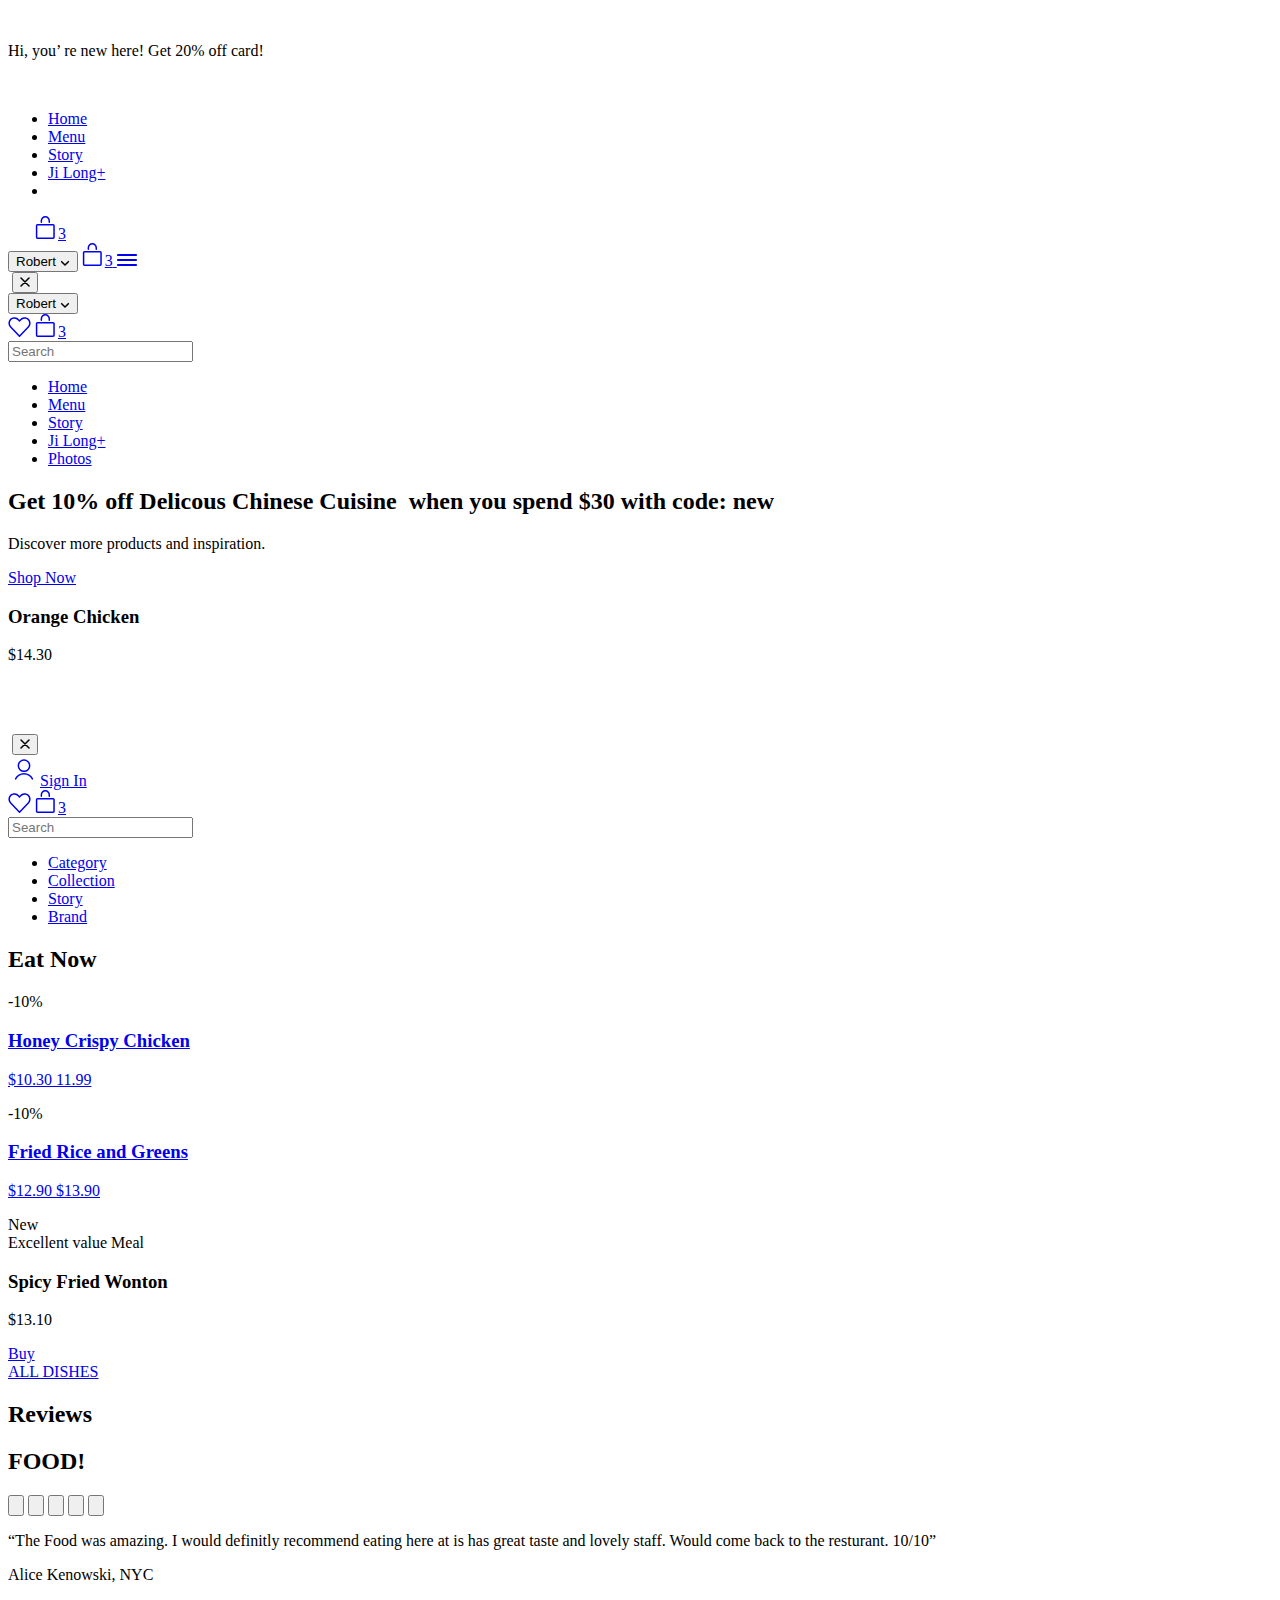
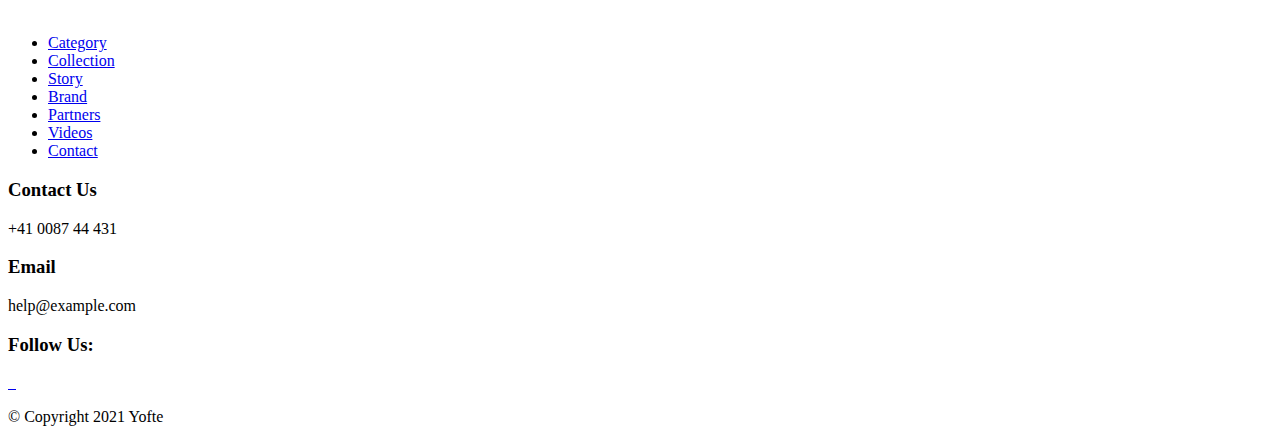
==== index.html @ 7e30eaab "Chaged home page location" ====
<!DOCTYPE html>
<html lang="en">
<head>
    <title>Page title</title>
    <meta charset="utf-8">
    <meta name="viewport" content="width=device-width, initial-scale=1, shrink-to-fit=no">
    <link rel="preconnect" href="https://fonts.gstatic.com">
    <link rel="stylesheet" href="https://fonts.googleapis.com/css2?family=DM+Sans:wght@400;500;700&display=swap">
   <link href="https://unpkg.com/tailwindcss@^2/dist/tailwind.min.css" rel="stylesheet">

    <link rel="icon" type="image/png" sizes="32x32" href="shuffle-for-tailwind.png">
    <script src="js/main.js"></script>
</head>
<body class="antialiased bg-body text-body font-body" onload>
    <div class="">
      <section class="relative" id="header"><div class="py-2 bg-red-400">
        <div class="flex items-center justify-center">
          <svg class="mr-2" width="18" height="11" viewbox="0 0 18 11" fill="none" xmlns="http://www.w3.org/2000/svg"><rect y="3.07129" width="4" height="10" rx="2" transform="rotate(-45 0 3.07129)" fill="white"></rect><rect x="8" y="2.82861" width="4" height="10" rx="2" transform="rotate(-45 8 2.82861)" fill="white"></rect></svg><p class="text-xs font-bold font-heading text-white">Hi, you’ re new here! Get 20% off card!</p>
        </div>
        </div>
        <nav class="relative flex justify-between bg-black bg-opacity-30"><div class="px-12 py-8 flex w-full items-center">
          <a class="flex-shrink-0 text-3xl font-bold font-heading" href="#">
            <img class="h-9" src="images/jilongLogo.png" alt="" width="auto"></a>
          <ul class="hidden lg:flex absolute top-1/2 left-1/2 transform -translate-y-1/2 -translate-x-1/2 lg:items-center lg:w-auto">
      <li><a class="mr-12 font-bold font-heading hover:text-red-300" href="index.html">Home</a></li>
            <li><a class="mr-12 font-bold font-heading hover:text-red-300" href="menu.html" contenteditable="false">Menu</a></li>
            <li><a class="mr-12 font-bold font-heading hover:text-red-300" href="story.html">Story</a></li>
            <li><a class="mr-12 font-bold font-heading hover:text-red-300" href="jilong.html">Ji Long+</a></li>
            <li>
            </li>
          </ul>
      </div>
          <div class="hidden xl:flex items-center justify-end mr-12">
            <a class="mr-10" href="#">
              <svg width="23" height="20" viewbox="0 0 23 20" fill="none" xmlns="http://www.w3.org/2000/svg"></svg></a>
            <a class="flex items-center" href="cart.html">
              <svg class="mr-3" width="23" height="23" viewbox="0 0 23 23" fill="none" xmlns="http://www.w3.org/2000/svg"><path d="M18.1159 8.72461H2.50427C1.99709 8.72461 1.58594 9.12704 1.58594 9.62346V21.3085C1.58594 21.8049 1.99709 22.2074 2.50427 22.2074H18.1159C18.6231 22.2074 19.0342 21.8049 19.0342 21.3085V9.62346C19.0342 9.12704 18.6231 8.72461 18.1159 8.72461Z" stroke="currentColor" stroke-width="1.5" stroke-linecap="round" stroke-linejoin="round"></path><path d="M6.34473 6.34469V4.95676C6.34473 3.85246 6.76252 2.79338 7.5062 2.01252C8.24988 1.23165 9.25852 0.792969 10.3102 0.792969C11.362 0.792969 12.3706 1.23165 13.1143 2.01252C13.858 2.79338 14.2758 3.85246 14.2758 4.95676V6.34469" stroke="currentColor" stroke-width="1.5" stroke-linecap="round" stroke-linejoin="round"></path></svg><span class="inline-block w-6 h-6 text-center rounded-full font-semibold font-heading text-white bg-red-400">3</span>
            </a>
          </div>
          <button class="flex-shrink-0 hidden xl:block px-8 border-l">
            <div class="flex items-center">
              <img class="w-9 h-9 object-cover mr-2" src="yofte-assets/elements/avatar.svg" alt=""><span class="mr-2 font-medium">Robert</span>
              <span>
                <svg width="10" height="6" viewbox="0 0 10 6" fill="none" xmlns="http://www.w3.org/2000/svg"><path d="M1.66797 1.66699L5.0013 5.00033L8.33464 1.66699" stroke="black" stroke-width="1.5" stroke-linecap="round" stroke-linejoin="round"></path></svg></span>
            </div>
          </button>
          <a class="xl:hidden flex mr-6 items-center text-gray-900" href="#">
            <svg class="mr-2" width="23" height="23" viewbox="0 0 23 23" fill="none" xmlns="http://www.w3.org/2000/svg"><path d="M18.1159 8.72461H2.50427C1.99709 8.72461 1.58594 9.12704 1.58594 9.62346V21.3085C1.58594 21.8049 1.99709 22.2074 2.50427 22.2074H18.1159C18.6231 22.2074 19.0342 21.8049 19.0342 21.3085V9.62346C19.0342 9.12704 18.6231 8.72461 18.1159 8.72461Z" stroke="currentColor" stroke-width="1.5" stroke-linecap="round" stroke-linejoin="round"></path><path d="M6.34473 6.34469V4.95676C6.34473 3.85246 6.76252 2.79338 7.5062 2.01252C8.24988 1.23165 9.25852 0.792969 10.3102 0.792969C11.362 0.792969 12.3706 1.23165 13.1143 2.01252C13.858 2.79338 14.2758 3.85246 14.2758 4.95676V6.34469" stroke="currentColor" stroke-width="1.5" stroke-linecap="round" stroke-linejoin="round"></path></svg><span class="inline-block w-6 h-6 text-center text-white bg-orange-300 rounded-full font-semibold font-heading">3</span>
          </a>
          <a class="navbar-burger self-center mr-12 xl:hidden" href="#">
            <svg width="20" height="12" viewbox="0 0 20 12" fill="none" xmlns="http://www.w3.org/2000/svg"><path d="M1 2H19C19.2652 2 19.5196 1.89464 19.7071 1.70711C19.8946 1.51957 20 1.26522 20 1C20 0.734784 19.8946 0.48043 19.7071 0.292893C19.5196 0.105357 19.2652 0 19 0H1C0.734784 0 0.48043 0.105357 0.292893 0.292893C0.105357 0.48043 0 0.734784 0 1C0 1.26522 0.105357 1.51957 0.292893 1.70711C0.48043 1.89464 0.734784 2 1 2ZM19 10H1C0.734784 10 0.48043 10.1054 0.292893 10.2929C0.105357 10.4804 0 10.7348 0 11C0 11.2652 0.105357 11.5196 0.292893 11.7071C0.48043 11.8946 0.734784 12 1 12H19C19.2652 12 19.5196 11.8946 19.7071 11.7071C19.8946 11.5196 20 11.2652 20 11C20 10.7348 19.8946 10.4804 19.7071 10.2929C19.5196 10.1054 19.2652 10 19 10ZM19 5H1C0.734784 5 0.48043 5.10536 0.292893 5.29289C0.105357 5.48043 0 5.73478 0 6C0 6.26522 0.105357 6.51957 0.292893 6.70711C0.48043 6.89464 0.734784 7 1 7H19C19.2652 7 19.5196 6.89464 19.7071 6.70711C19.8946 6.51957 20 6.26522 20 6C20 5.73478 19.8946 5.48043 19.7071 5.29289C19.5196 5.10536 19.2652 5 19 5Z" fill="currentColor"></path></svg></a>
        </nav><div class="hidden navbar-menu fixed top-0 left-0 bottom-0 w-5/6 max-w-sm z-50">
        <div class="navbar-backdrop fixed inset-0 bg-gray-800 opacity-25"></div>
        <nav class="relative flex flex-col py-6 px-6 w-full h-full bg-white border-r overflow-y-auto"><div class="flex items-center mb-8">
          <a class="mr-auto text-3xl font-bold font-heading" href="#">
            <img class="h-9" src="yofte-assets/logos/yofte-logo.svg" alt="" width="auto"></a>
          <button class="navbar-close">
            <svg class="h-2 w-2 text-gray-500 cursor-pointer" width="10" height="10" viewbox="0 0 10 10" fill="none" xmlns="http://www.w3.org/2000/svg"><path d="M9.00002 1L1 9.00002M1.00003 1L9.00005 9.00002" stroke="black" stroke-width="1.5" stroke-linecap="round" stroke-linejoin="round"></path></svg></button>
          </div>
          <div class="flex mb-8 justify-between">
            <button>
              <div class="flex items-center">
                <img class="w-9 h-9 object-cover mr-2" src="yofte-assets/elements/avatar.svg" alt=""><span class="mr-2 font-medium">Robert</span>
                <span>
                  <svg width="10" height="6" viewbox="0 0 10 6" fill="none" xmlns="http://www.w3.org/2000/svg"><path d="M1.66797 1.66699L5.0013 5.00033L8.33464 1.66699" stroke="black" stroke-width="1.5" stroke-linecap="round" stroke-linejoin="round"></path></svg></span>
              </div>
            </button>
            <div class="flex items-center">
              <a class="mr-10" href="#">
                <svg width="23" height="20" viewbox="0 0 23 20" fill="none" xmlns="http://www.w3.org/2000/svg"><path d="M11.4998 19.2061L2.70115 9.92527C1.92859 9.14433 1.41864 8.1374 1.24355 7.04712C1.06847 5.95684 1.23713 4.8385 1.72563 3.85053V3.85053C2.09464 3.10462 2.63366 2.45803 3.29828 1.96406C3.9629 1.47008 4.73408 1.14284 5.5483 1.00931C6.36252 0.875782 7.19647 0.939779 7.98144 1.19603C8.7664 1.45228 9.47991 1.89345 10.0632 2.48319L11.4998 3.93577L12.9364 2.48319C13.5197 1.89345 14.2332 1.45228 15.0182 1.19603C15.8031 0.939779 16.6371 0.875782 17.4513 1.00931C18.2655 1.14284 19.0367 1.47008 19.7013 1.96406C20.3659 2.45803 20.905 3.10462 21.274 3.85053V3.85053C21.7625 4.8385 21.9311 5.95684 21.756 7.04712C21.581 8.1374 21.071 9.14433 20.2984 9.92527L11.4998 19.2061Z" stroke="currentColor" stroke-width="1.5" stroke-linecap="round" stroke-linejoin="round"></path></svg></a>
              <a class="flex items-center" href="#">
                <svg class="mr-3" width="23" height="23" viewbox="0 0 23 23" fill="none" xmlns="http://www.w3.org/2000/svg"><path d="M18.1159 8.72461H2.50427C1.99709 8.72461 1.58594 9.12704 1.58594 9.62346V21.3085C1.58594 21.8049 1.99709 22.2074 2.50427 22.2074H18.1159C18.6231 22.2074 19.0342 21.8049 19.0342 21.3085V9.62346C19.0342 9.12704 18.6231 8.72461 18.1159 8.72461Z" stroke="currentColor" stroke-width="1.5" stroke-linecap="round" stroke-linejoin="round"></path><path d="M6.34473 6.34469V4.95676C6.34473 3.85246 6.76252 2.79338 7.5062 2.01252C8.24988 1.23165 9.25852 0.792969 10.3102 0.792969C11.362 0.792969 12.3706 1.23165 13.1143 2.01252C13.858 2.79338 14.2758 3.85246 14.2758 4.95676V6.34469" stroke="currentColor" stroke-width="1.5" stroke-linecap="round" stroke-linejoin="round"></path></svg><span class="inline-block w-6 h-6 text-center bg-gray-100 rounded-full font-semibold font-heading">3</span>
              </a>
            </div>
          </div>
          <input class="block mb-10 py-5 px-8 bg-gray-100 rounded-md border-transparent focus:ring-blue-300 focus:border-blue-300 focus:outline-none" type="search" placeholder="Search"><ul class="text-3xl font-bold font-heading">
      <li class="mb-8"><a href="#">Home</a></li>
          <li class="mb-8"><a href="#">Menu</a></li>
          <li class="mb-8"><a href="#">Story</a></li>
          <li class="mb-8"><a href="#">Ji Long+</a></li>
          <li><a href="#">Photos</a></li>
          </ul></nav>
      </div>
      </section>
                
      <section class="relative overflow-x-hidden"><div class="relative container mx-auto px-4">
        <div class="flex flex-wrap -mx-4">
          <div class="w-full md:w-1/2 px-4 mb-12 lg:mb-0 pt-20 lg:py-32">
            <div class="max-w-md">
              <h2 class="mb-8 text-5xl lg:text-6xl font-semibold font-heading">Get 10% off Delicous Chinese Cuisine  when you spend $30 with code: new</h2>
              <p class="mb-20 text-lg text-red-300">Discover more products and inspiration.</p>
              <a class="inline-block text-white font-bold font-heading py-6 px-8 rounded-md uppercase transition duration-200 bg-red-400 hover:bg-red-500" href="cart.html">Shop Now</a>
            </div>
          </div>
          <div class="relative w-full md:w-1/2 px-4 mb-12 lg:mb-0">
            <div class="hidden lg:block absolute top-0 transform translate-y-1/2 right-0 w-1">
              <a class="block w-1/2 h-40 bg-blue-600" href="#"></a><a class="block w-1/2 h-40 bg-gray-300" href="#"></a>
            </div>
            <div class="absolute lg:right-6 inline-block bg-white rounded-lg mt-36">
              <div class="flex p-3">
                <div class="w-auto pt-5 px-4 lg:px-9">
                  <h3 class="mb-2 text-xl font-bold font-heading w-32 text-black">Orange Chicken</h3>
                  <p class="mb-4 lg:mb-0 text-lg font-semibold font-heading text-red-500">$14.30</p>
                  <a class="lg:absolute bottom-0 flex items-center justify-center w-12 h-12 lg:-mb-6 text-white rounded-md bg-red-400 hover:bg-red-500" href="cart.html">
                    <svg class="w-2 h-4" width="8" height="12" viewbox="0 0 8 12" fill="none" xmlns="http://www.w3.org/2000/svg"><path d="M4.97656 6.00252L0.851562 1.87752L2.02957 0.699219L7.33258 6.00252L2.02957 11.3058L0.851562 10.1275L4.97656 6.00252Z" fill="white"></path></svg></a>
                </div>
                <div class="w-auto">
                  <img class="h-full lg:h-36 rounded-xl object-cover" src="https://res.cloudinary.com/dturxlgjx/image/upload/c_scale,w_400/v1677891387/orangeChicken_wwzwle.jpg" alt="">
      </div>
      
              </div>
            </div>
            <img class="mx-auto h-96 lg:h-auto" src="https://res.cloudinary.com/dturxlgjx/image/upload/v1677889723/pexels-zhang-kaiyv-3603453_wlvheg.jpg" alt="">
      </div>
        </div>
      
        </div>
        <div class="hidden navbar-menu fixed top-0 left-0 bottom-0 w-5/6 max-w-sm z-50">
          <div class="navbar-backdrop fixed inset-0 bg-gray-800 opacity-25"></div>
          <nav class="relative flex flex-col py-6 px-6 w-full h-full bg-white border-r overflow-y-auto"><div class="flex items-center mb-8">
            <a class="mr-auto text-3xl font-bold font-heading" href="#">
              <img class="h-9" src="yofte-assets/logos/yofte-logo.svg" alt="" width="auto"></a>
            <button class="navbar-close">
              <svg class="h-2 w-2 text-gray-500 cursor-pointer" width="10" height="10" viewbox="0 0 10 10" fill="none" xmlns="http://www.w3.org/2000/svg"><path d="M9.00002 1L1 9.00002M1.00003 1L9.00005 9.00002" stroke="black" stroke-width="1.5" stroke-linecap="round" stroke-linejoin="round"></path></svg></button>
            </div>
            <div class="flex mb-8 justify-between">
              <a class="inline-flex items-center font-semibold font-heading" href="#">
                <svg class="mr-3" width="32" height="31" viewbox="0 0 32 31" fill="none" xmlns="http://www.w3.org/2000/svg"><path d="M16.0006 16.3154C19.1303 16.3154 21.6673 13.799 21.6673 10.6948C21.6673 7.59064 19.1303 5.07422 16.0006 5.07422C12.871 5.07422 10.334 7.59064 10.334 10.6948C10.334 13.799 12.871 16.3154 16.0006 16.3154Z" stroke="currentColor" stroke-width="1.5" stroke-linecap="round" stroke-linejoin="round"></path><path d="M24.4225 23.8963C23.6678 22.3507 22.4756 21.0445 20.9845 20.1298C19.4934 19.2151 17.7647 18.7295 15.9998 18.7295C14.2349 18.7295 12.5063 19.2151 11.0152 20.1298C9.52406 21.0445 8.33179 22.3507 7.57715 23.8963" stroke="currentColor" stroke-width="1.5" stroke-linecap="round" stroke-linejoin="round"></path></svg><span>Sign In</span>
              </a>
              <div class="flex items-center">
                <a class="mr-10" href="#">
                  <svg width="23" height="20" viewbox="0 0 23 20" fill="none" xmlns="http://www.w3.org/2000/svg"><path d="M11.4998 19.2061L2.70115 9.92527C1.92859 9.14433 1.41864 8.1374 1.24355 7.04712C1.06847 5.95684 1.23713 4.8385 1.72563 3.85053V3.85053C2.09464 3.10462 2.63366 2.45803 3.29828 1.96406C3.9629 1.47008 4.73408 1.14284 5.5483 1.00931C6.36252 0.875782 7.19647 0.939779 7.98144 1.19603C8.7664 1.45228 9.47991 1.89345 10.0632 2.48319L11.4998 3.93577L12.9364 2.48319C13.5197 1.89345 14.2332 1.45228 15.0182 1.19603C15.8031 0.939779 16.6371 0.875782 17.4513 1.00931C18.2655 1.14284 19.0367 1.47008 19.7013 1.96406C20.3659 2.45803 20.905 3.10462 21.274 3.85053V3.85053C21.7625 4.8385 21.9311 5.95684 21.756 7.04712C21.581 8.1374 21.071 9.14433 20.2984 9.92527L11.4998 19.2061Z" stroke="currentColor" stroke-width="1.5" stroke-linecap="round" stroke-linejoin="round"></path></svg></a>
                <a class="flex items-center" href="#">
                  <svg class="mr-3" width="23" height="23" viewbox="0 0 23 23" fill="none" xmlns="http://www.w3.org/2000/svg"><path d="M18.1159 8.72461H2.50427C1.99709 8.72461 1.58594 9.12704 1.58594 9.62346V21.3085C1.58594 21.8049 1.99709 22.2074 2.50427 22.2074H18.1159C18.6231 22.2074 19.0342 21.8049 19.0342 21.3085V9.62346C19.0342 9.12704 18.6231 8.72461 18.1159 8.72461Z" stroke="currentColor" stroke-width="1.5" stroke-linecap="round" stroke-linejoin="round"></path><path d="M6.34473 6.34469V4.95676C6.34473 3.85246 6.76252 2.79338 7.5062 2.01252C8.24988 1.23165 9.25852 0.792969 10.3102 0.792969C11.362 0.792969 12.3706 1.23165 13.1143 2.01252C13.858 2.79338 14.2758 3.85246 14.2758 4.95676V6.34469" stroke="currentColor" stroke-width="1.5" stroke-linecap="round" stroke-linejoin="round"></path></svg><span class="inline-block w-6 h-6 text-center bg-gray-100 rounded-full font-semibold font-heading">3</span>
                </a>
              </div>
            </div>
            <input class="block mb-10 py-5 px-8 bg-gray-100 rounded-md border-transparent focus:ring-blue-300 focus:border-blue-300 focus:outline-none" type="search" placeholder="Search"><ul class="text-3xl font-bold font-heading">
      <li class="mb-8"><a href="#">Category</a></li>
            <li class="mb-8"><a href="#">Collection</a></li>
            <li class="mb-8"><a href="#">Story</a></li>
            <li><a href="#">Brand</a></li>
            </ul></nav>
      </div>
      </section>
                
      <section class="py-20 overflow-x-hidden"><div class="container mx-auto px-4">
        <h2 class="mb-16 md:mb-24 text-4xl md:text-5xl font-bold font-heading">Eat Now</h2>
        <div class="flex flex-wrap -mx-3 mb-20">
          <div class="w-full lg:w-1/2 px-3 mb-6 lg:mb-0">
            <div class="relative mb-6 h-64 w-full bg-cover bg-center bg-no-repeat" style="background-image: url('https://res.cloudinary.com/dturxlgjx/image/upload/v1677892353/pexels-cats-coming-1907228_nv0gcx.jpg');">
              <span class="absolute mt-4 ml-4 px-2 py-1 text-xs font-bold font-heading border-2 border-red-500 rounded-full text-red-500 bg-white left-0 bottom-0 mb-8">-10%</span>
              <a class="absolute inset-0 flex items-start" href="#">
                <div class="text-white pt-4 pl-4">
                  <h3 class="text-3xl font-bold font-heading">Honey Crispy Chicken</h3>
                  <p class="text-xl font-bold font-heading">
                    <span>$10.30</span>
                    <span class="text-sm font-normal line-through">11.99</span>
                  </p>
                </div>
              </a>
            </div>
            <div class="relative h-64 w-full bg-cover bg-center bg-no-repeat" style="background-image: url('https://res.cloudinary.com/dturxlgjx/image/upload/v1678162581/pexels-engin-akyurt-2347311_om8gnx.jpg');">
              <span class="inline-block mt-4 ml-4 px-2 py-1 text-xs font-bold font-heading border-2 border-red-500 rounded-full text-red-500 bg-white">-10%</span>
              <a class="absolute inset-0 flex items-end" href="#">
                <div class="pl-2">
                  <h3 class="text-3xl font-bold font-heading w-44">Fried Rice and Greens</h3>
                  <p class="text-xl font-bold font-heading text-black">
                    <span class="text-white">$12.90</span>
                    <span class="text-sm font-normal line-through text-white">$13.90</span>
                  </p>
                </div>
              </a>
            </div>
          </div>
          <div class="w-full lg:w-1/2 px-3">
            <div class="relative inline-block mb-6 h-96 lg:h-full w-full bg-no-repeat bg-cover" style="background-image: url('https://res.cloudinary.com/dturxlgjx/image/upload/v1678163008/pexels-momo-king-5409012_cnixl1.jpg');">
              <span class="inline-block px-2 py-1 ml-4 mt-4 text-xs font-bold font-heading border-2 border-blue-400 rounded-full text-blue-500 bg-white uppercase">New</span>
              <div class="absolute left-0 top-0 pt-10 pl-6">
                <span class="text-xl font-bold font-heading text-red-300">Excellent value Meal</span>
                <h3 class="mt-3 mb-2 text-3xl font-bold font-heading text-white">Spicy Fried Wonton</h3>
                <p class="mb-10 font-bold font-heading text-white">$13.10</p>
                <a class="inline-block text-white font-bold font-heading py-4 px-8 rounded-md uppercase transition duration-200 bg-red-400 hover:bg-red-500" href="cart.html">Buy</a>
              </div>
            </div>
          </div>
        </div>
        <a class="bg-blue-800 hover:bg-blue-900 text-white font-bold font-heading py-6 px-8 rounded-md uppercase" href="menu.html">ALL DISHES</a>
        </div>
      </section>
                
      <section class="relative py-20 overflow-x-hidden"><div class="container mx-auto px-4">
          <h2 class="mb-20 text-5xl font-bold font-heading">Reviews</h2>
          <div class="relative flex mb-20 flex-wrap bg-white align-middle items-center bg-red-400">
            
            
            <div class="w-full md:w-1/2 lg:w-2/3 p-6 self-center">
              <div class="max-w-lg mx-auto float-right m-0 m-10">
                <div class="mb-10 pb-10 border-b text-black">
                  <h2 class="mb-2 text-3xl font-heading font-bold text-white">FOOD!</h2>
                  
                </div>
                <div class="mb-10">
                  <button>
                    <img class="h-6" src="yofte-assets/elements/star-gold.svg" alt=""></button>
                  <button>
                    <img class="h-6" src="yofte-assets/elements/star-gold.svg" alt=""></button>
                  <button>
                    <img class="h-6" src="yofte-assets/elements/star-gold.svg" alt=""></button>
                  <button>
                    <img class="h-6" src="yofte-assets/elements/star-gold.svg" alt=""></button>
                  <button>
                    <img class="h-6" src="yofte-assets/elements/star-gray.svg" alt=""></button>
                </div>
                <p class="mb-12 md:mb-20 text-lg text-white">“The Food was amazing. I would definitly recommend eating here at is has great taste and lovely staff. Would come back to the resturant. 10/10”</p>
                <div class="flex flex-wrap items-center">
                  <p class="font-bold font-heading">Alice Kenowski, NYC</p>
                  <div class="ml-auto flex items-center justify-end">
                    <a class="mr-4 flex items-center justify-center w-12 h-12 rounded-md bg-red-400 hover:bg-red-500" href="#">
                      <svg width="8" height="12" viewbox="0 0 8 12" fill="none" xmlns="http://www.w3.org/2000/svg"><path d="M3.02344 5.99748L7.14844 10.1225L5.97043 11.3008L0.66742 5.99748L5.97043 0.694179L7.14844 1.87248L3.02344 5.99748Z" fill="white"></path></svg></a>
                    <a class="flex items-center justify-center w-12 h-12 rounded-md hover:bg-red-500" href="#">
                      <svg width="8" height="12" viewbox="0 0 8 12" fill="none" xmlns="http://www.w3.org/2000/svg"><path d="M4.97656 6.00252L0.851562 1.87752L2.02957 0.699219L7.33258 6.00252L2.02957 11.3058L0.851562 10.1275L4.97656 6.00252Z" fill="white"></path></svg></a>
                  </div>
                </div>
              </div>
            </div>
          </div>
      
        </div>
      </section>
                
      <section class="py-20 bg-red-600">
        <div class="container mx-auto px-4">
          <div class="text-center pb-20 border-b border-gray-500">
            <a class="inline-block mb-20 text-3xl font-bold font-heading text-white" href="#">
              
            </a>
            <ul class="flex flex-wrap -mb-4 -mx-3 items-center justify-center">
              <li class="w-1/2 md:w-1/3 lg:w-auto px-3 mb-4"><a class="inline-block w-32 py-2 px-6 rounded-full border border-white hover:bg-white hover:text-blue-900 font-semibold font-heading text-white transition duration-200" href="#">Category</a></li>
              <li class="w-1/2 md:w-1/3 lg:w-auto px-3 mb-4"><a class="inline-block w-32 py-2 px-6 rounded-full border border-white hover:bg-white hover:text-blue-900 font-semibold font-heading text-white transition duration-200" href="#">Collection</a></li>
              <li class="w-1/2 md:w-1/3 lg:w-auto px-3 mb-4"><a class="inline-block w-32 py-2 px-6 rounded-full border border-white hover:bg-white hover:text-blue-900 font-semibold font-heading text-white transition duration-200" href="#">Story</a></li>
              <li class="w-1/2 md:w-1/3 lg:w-auto px-3 mb-4"><a class="inline-block w-32 py-2 px-6 rounded-full border border-white hover:bg-white hover:text-blue-900 font-semibold font-heading text-white transition duration-200" href="#">Brand</a></li>
              <li class="w-1/2 md:w-1/3 lg:w-auto px-3 mb-4"><a class="inline-block w-32 py-2 px-6 rounded-full border border-white hover:bg-white hover:text-blue-900 font-semibold font-heading text-white transition duration-200" href="#">Partners</a></li>
              <li class="w-1/2 md:w-1/3 lg:w-auto px-3 mb-4"><a class="inline-block w-32 py-2 px-6 rounded-full border border-white hover:bg-white hover:text-blue-900 font-semibold font-heading text-white transition duration-200" href="#">Videos</a></li>
              <li class="w-1/2 md:w-1/3 lg:w-auto px-3 mb-4"><a class="inline-block w-32 py-2 px-6 rounded-full border border-white hover:bg-white hover:text-blue-900 font-semibold font-heading text-white transition duration-200" href="#">Contact</a></li>
            </ul>
            <div class="flex mt-20 -mx-4 flex-wrap text-left">
              <div class="w-full lg:w-auto px-4 mb-10 lg:mb-0">
                <h3 class="mb-3 text-xl font-bold font-heading text-white">Contact Us</h3>
                <p class="text-2xl md:text-3xl text-white font-bold font-heading">+41 0087 44 431</p>
              </div>
              <div class="w-full lg:w-auto px-4 mb-10 lg:mb-0">
                <h3 class="mb-3 text-xl font-bold font-heading text-white">Email</h3>
                <p class="text-2xl md:text-3xl text-white font-bold font-heading">help@example.com</p>
              </div>
              <div class="w-auto md:ml-auto px-4">
                <div class="flex flex-wrap items-center">
                  <h3 class="mr-10 text-xl font-bold font-heading text-white">Follow Us:</h3>
                  <div class="flex">
                    <a class="inline-flex items-center justify-center w-12 h-12 mr-2 rounded-full" href="#">
                      <img src="yofte-assets/buttons/facebook-white-circle.svg" alt="">
                    </a>
                    <a class="inline-flex items-center justify-center w-12 h-12 mr-2 rounded-full" href="#">
                      <img src="yofte-assets/buttons/instagram-circle.svg" alt="">
                    </a>
                    <a class="inline-flex items-center justify-center w-12 h-12 rounded-full" href="#">
                      <img src="yofte-assets/buttons/twitter-circle.svg" alt="">
                    </a>
                  </div>
                </div>
              </div>
            </div>
          </div>
          <div class="mt-10 text-center">
            <p class="text-white">© Copyright 2021 Yofte</p>
          </div>
        </div>
      </section>
    </div>
</body>
</html>
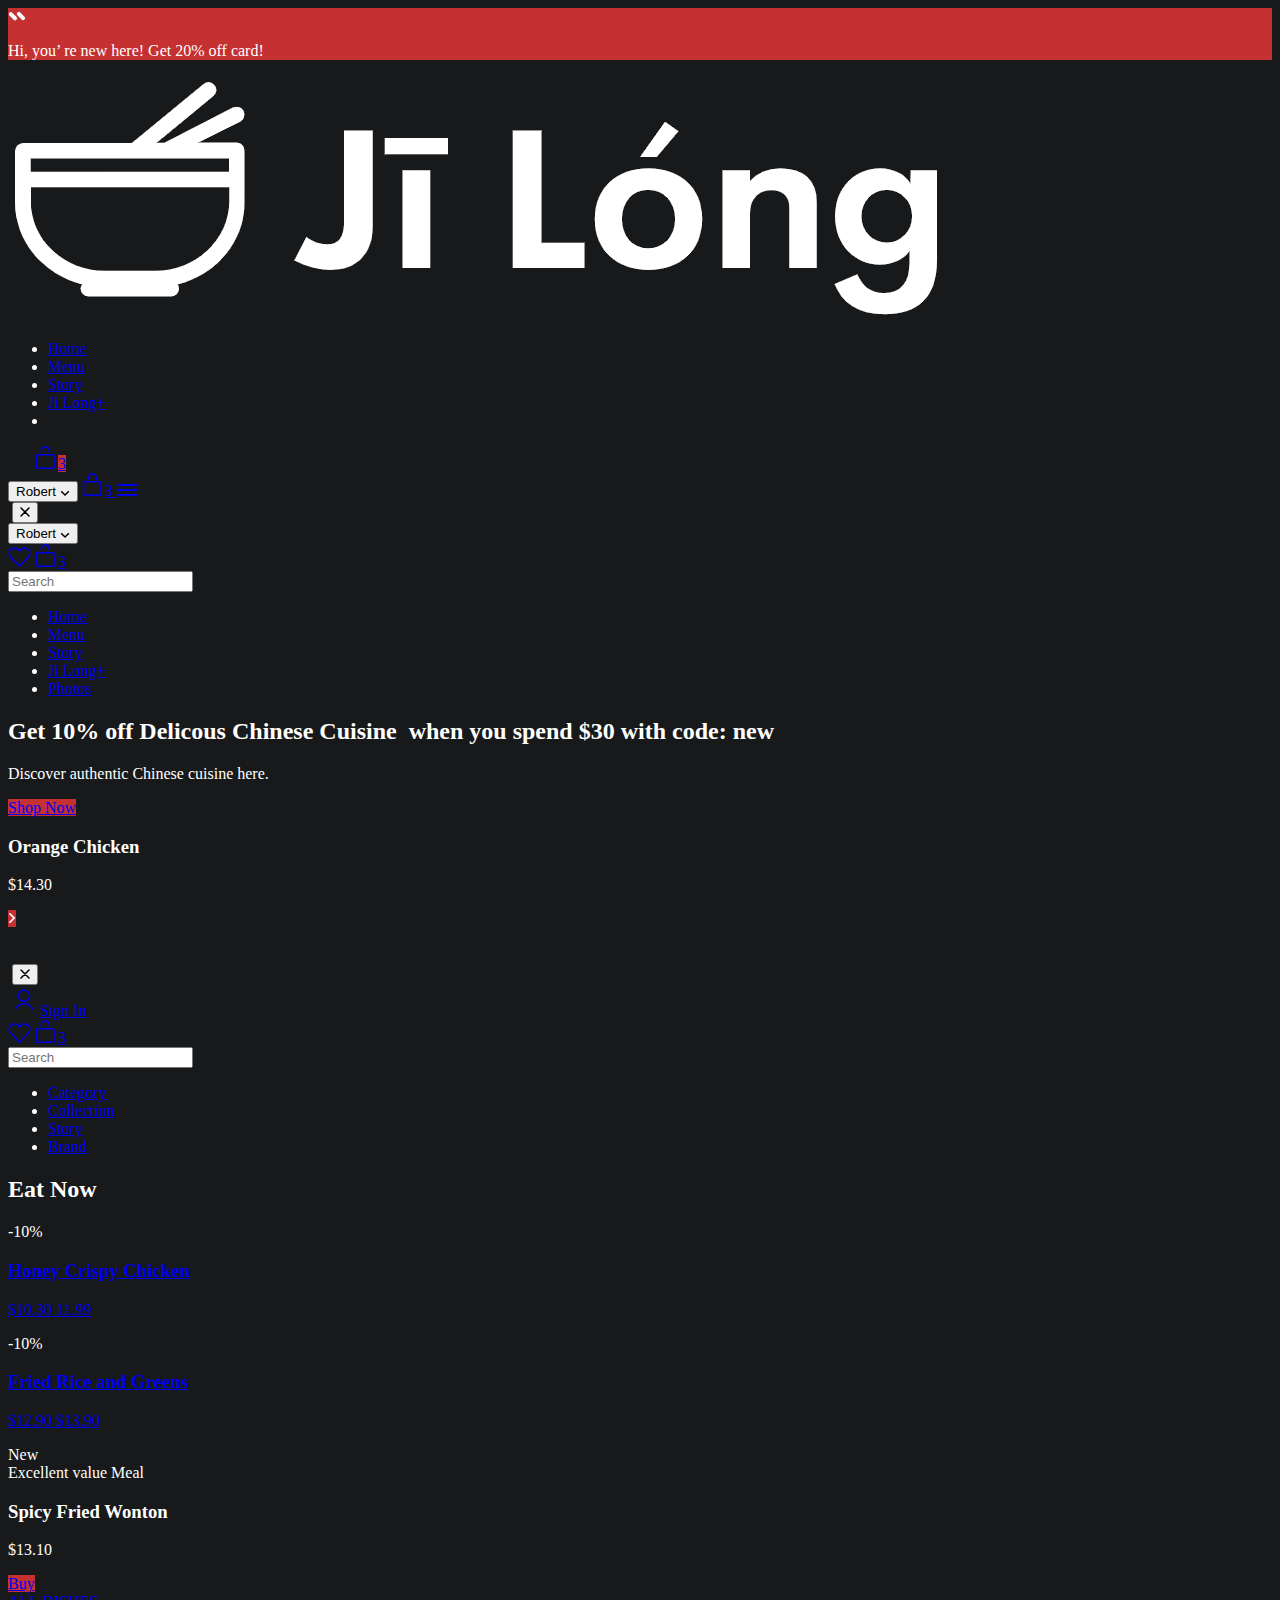
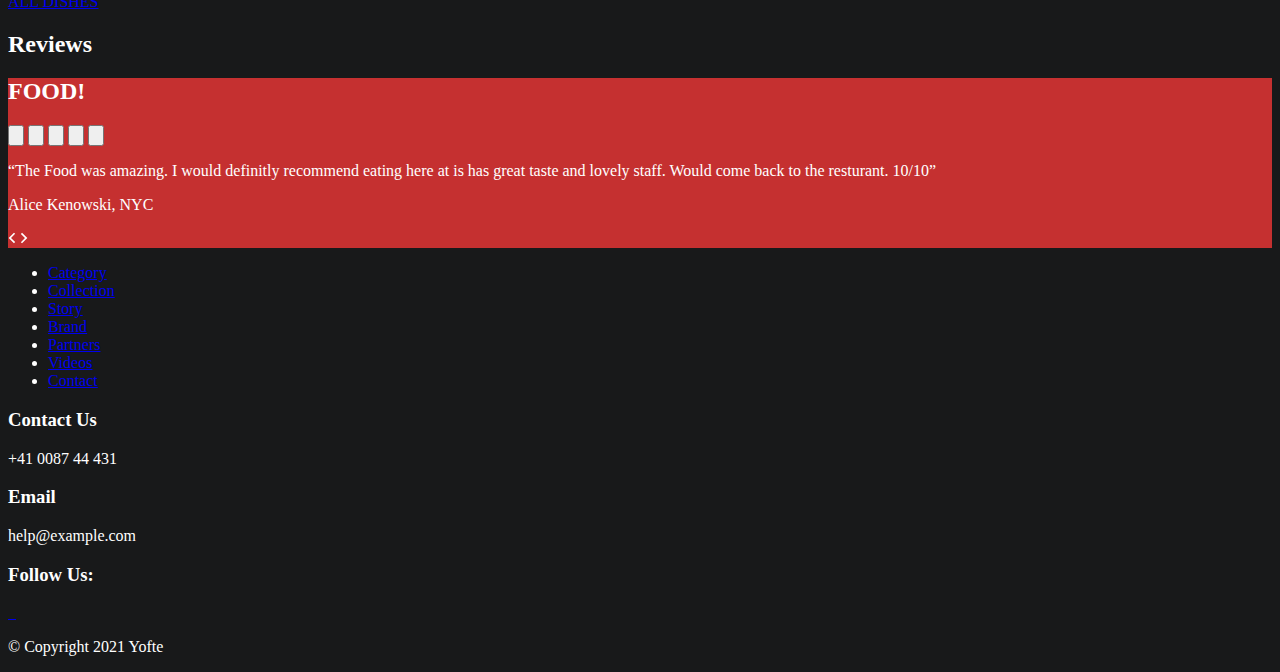
==== commit 303f33f0: "Update 1" ====
--- a/index.html
+++ b/index.html
@@ -6,12 +6,12 @@
     <meta name="viewport" content="width=device-width, initial-scale=1, shrink-to-fit=no">
     <link rel="preconnect" href="https://fonts.gstatic.com">
     <link rel="stylesheet" href="https://fonts.googleapis.com/css2?family=DM+Sans:wght@400;500;700&display=swap">
-   <link href="https://unpkg.com/tailwindcss@^2/dist/tailwind.min.css" rel="stylesheet">
-
+    <link href="https://unpkg.com/tailwindcss@^2/dist/tailwind.min.css" rel="stylesheet">
+    <link rel="stylesheet" href="./shuffle/public/css/index.css">
     <link rel="icon" type="image/png" sizes="32x32" href="shuffle-for-tailwind.png">
-    <script src="js/main.js"></script>
+    <script src="./shuffle/public/js/main.js"></script>
 </head>
-<body class="antialiased bg-body text-body font-body" onload>
+<body class="antialiased bg-body text-body font-body" onload="onloadAnimate()">
     <div class="">
       <section class="relative" id="header"><div class="py-2 bg-red-400">
         <div class="flex items-center justify-center">
@@ -20,12 +20,12 @@
         </div>
         <nav class="relative flex justify-between bg-black bg-opacity-30"><div class="px-12 py-8 flex w-full items-center">
           <a class="flex-shrink-0 text-3xl font-bold font-heading" href="#">
-            <img class="h-9" src="images/jilongLogo.png" alt="" width="auto"></a>
+            <img class="h-9 logo" src="./shuffle/public/images/jilongLogo.png" alt="" width="auto"></a>
           <ul class="hidden lg:flex absolute top-1/2 left-1/2 transform -translate-y-1/2 -translate-x-1/2 lg:items-center lg:w-auto">
       <li><a class="mr-12 font-bold font-heading hover:text-red-300" href="index.html">Home</a></li>
-            <li><a class="mr-12 font-bold font-heading hover:text-red-300" href="menu.html" contenteditable="false">Menu</a></li>
-            <li><a class="mr-12 font-bold font-heading hover:text-red-300" href="story.html">Story</a></li>
-            <li><a class="mr-12 font-bold font-heading hover:text-red-300" href="jilong.html">Ji Long+</a></li>
+            <li><a class="mr-12 font-bold font-heading hover:text-red-300" href="./shuffle/public/menu.html" contenteditable="false">Menu</a></li>
+            <li><a class="mr-12 font-bold font-heading hover:text-red-300" href="./shuffle/public/story.html">Story</a></li>
+            <li><a class="mr-12 font-bold font-heading hover:text-red-300" href="./shuffle/public/jilong.html">Ji Long+</a></li>
             <li>
             </li>
           </ul>
@@ -33,7 +33,7 @@
           <div class="hidden xl:flex items-center justify-end mr-12">
             <a class="mr-10" href="#">
               <svg width="23" height="20" viewbox="0 0 23 20" fill="none" xmlns="http://www.w3.org/2000/svg"></svg></a>
-            <a class="flex items-center" href="cart.html">
+            <a class="flex items-center" href="./shuffle/public/cart.html">
               <svg class="mr-3" width="23" height="23" viewbox="0 0 23 23" fill="none" xmlns="http://www.w3.org/2000/svg"><path d="M18.1159 8.72461H2.50427C1.99709 8.72461 1.58594 9.12704 1.58594 9.62346V21.3085C1.58594 21.8049 1.99709 22.2074 2.50427 22.2074H18.1159C18.6231 22.2074 19.0342 21.8049 19.0342 21.3085V9.62346C19.0342 9.12704 18.6231 8.72461 18.1159 8.72461Z" stroke="currentColor" stroke-width="1.5" stroke-linecap="round" stroke-linejoin="round"></path><path d="M6.34473 6.34469V4.95676C6.34473 3.85246 6.76252 2.79338 7.5062 2.01252C8.24988 1.23165 9.25852 0.792969 10.3102 0.792969C11.362 0.792969 12.3706 1.23165 13.1143 2.01252C13.858 2.79338 14.2758 3.85246 14.2758 4.95676V6.34469" stroke="currentColor" stroke-width="1.5" stroke-linecap="round" stroke-linejoin="round"></path></svg><span class="inline-block w-6 h-6 text-center rounded-full font-semibold font-heading text-white bg-red-400">3</span>
             </a>
           </div>
@@ -85,10 +85,10 @@
                 
       <section class="relative overflow-x-hidden"><div class="relative container mx-auto px-4">
         <div class="flex flex-wrap -mx-4">
-          <div class="w-full md:w-1/2 px-4 mb-12 lg:mb-0 pt-20 lg:py-32">
+          <div class="w-full md:w-1/2 px-4 mb-12 lg:mb-0 pt-20 lg:pb-32">
             <div class="max-w-md">
               <h2 class="mb-8 text-5xl lg:text-6xl font-semibold font-heading">Get 10% off Delicous Chinese Cuisine  when you spend $30 with code: new</h2>
-              <p class="mb-20 text-lg text-red-300">Discover more products and inspiration.</p>
+              <p class="mb-20 text-lg text-red-300">Discover authentic Chinese cuisine here.</p>
               <a class="inline-block text-white font-bold font-heading py-6 px-8 rounded-md uppercase transition duration-200 bg-red-400 hover:bg-red-500" href="cart.html">Shop Now</a>
             </div>
           </div>
--- a/shuffle/public/css/index.css
+++ b/shuffle/public/css/index.css
@@ -0,0 +1,15 @@
+.bg-body{
+    background-color: #18191a;
+}
+.text-body{
+    color: white;
+}
+
+.bg-red-400 {
+    background-color: #c53030;
+}
+/* Animations Area */
+#header{
+    transform: translateY(-100%);
+    transition: 0.40s cubic-bezier(0.25, 0.46, 0.45, 0.94);
+}